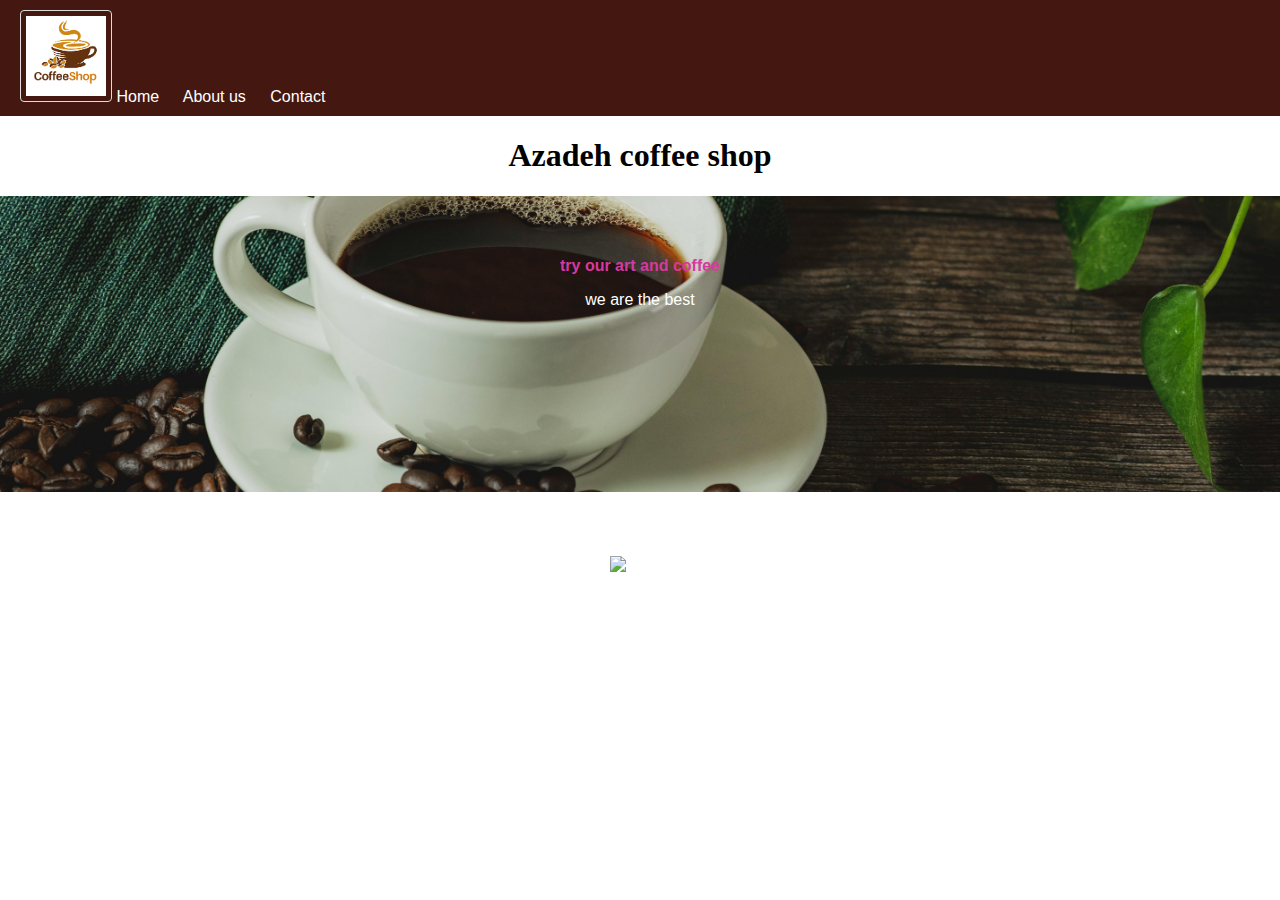
==== index.html @ 257b6de3 "initial all" ====
<!DOCTYPE html>
<html lang="en">
<head>
    <meta charset="UTF-8">
    <meta name="viewport" content="width=device-width, initial-scale=1.0">
    <title>coffee-shop</title>
    <link rel="stylesheet" href="style.css" />
</head>


<header>
    <nav>
    <img src="assets/logo/coffeelogo.png" alt="logo" srcset="">       
    <a href="index.html">Home</a>
    <a href="about.html">About us</a>
    <a href="contact.html">Contact</a>
</nav>
</header>




<body>  
    <h1>Azadeh coffee shop</h1>
    <section class="fixed-bg">
        <h2>try our art and coffee </h2>
        <p>we are the best</p>
      </section>
      
    <section>
     
    <div>

        <figure>
            <img src="assets/images/1.jpg" alt="coffee" style="width:100%">
            <figcaption>Coffee in a white ceramic cup by Chevanon Photography on Pexels</figcaption>
          </figure>
          
      </div>
    </section>
    
</body>
</html>
---- style.css ----
header {
    background-color: #441710;
    padding: 10px 20px;
  }
  
  nav a {
    color: rgb(255, 255, 255);
    text-decoration: none;
    margin-right: 20px;
  }
  nav img {
    
    
    border: 1px solid #ddd;
    border-radius: 4px;
    padding: 5px;
    width: 150px;
    width: 80px;
  }

  h1{
    text-align: center;
    font-family: "Impact", fantasy;   
  }

  
/* Fixed background image */
.fixed-bg {
    background-image: url("assets/images/3.jpg");
    background-attachment: fixed;
    /* The image will not scroll with the page */
    background-position: center;
    /* Centers the background image */
    background-size: cover;
    /* Ensure the image covers the entire section */
  }
  body {
    font-family: Arial, sans-serif;
    margin: 0;
  }
  
  section {
    height: 200px;
    padding: 3rem 0;
    text-align: center;
    color: white;
  }
  
  /* Background color */
  .color-bg {
    background-color: #3498db;
    /* Solid blue background */
  }
  

  /* Custom font face declaration */
@font-face {
    font-family: "Yarndings 12";
    font-style: normal;
    font-weight: 400;
    src: url(https://fonts.gstatic.com/s/yarndings12/v2/55xreyp2N8T5P2LJbZAlkY9smJjNAWZEnJ5-.woff2)
      format("woff2");
  }
  /* Import from Google Fonts */
  
  @import url("https://fonts.googleapis.com/css2?family=Roboto:ital,wght@0,100;0,300;0,400;0,500;0,700;0,900;1,100;1,300;1,400;1,500;1,700;1,900&display=swap");

  #example1 {
    box-sizing: content-box;
    width: 500px;
    height: 200px;
    padding: 30px;
    border: 10px solid #82611b;
    margin: 0 auto;
  }
  #example2 {
    box-sizing: border-box;
    width: 300px;
    height: 200px;
    padding: 30px;
    border: 10px solid #f0808d;
    margin: 0 auto;
  }
  
  .text{
    color: black;
  }




  @media only screen and (max-width: 600px) {
    /* CSS rules for extra small screens */
    #example1 {
      box-sizing: content-box;
      width: 120px;
      height: 695px;
      padding: 30px;
      border: 10px solid #f1ad1c;
      margin: 0 auto;
    }
  }
   
  /* Small devices (portrait tablets and large phones, 600px to 768px) */
  @media only screen and (min-width: 601px) and (max-width: 768px) {
    /* CSS rules for small screens */
    h2{
        font-size: 16px;
        color: rgb(8, 245, 51);
    }
  }
   
  /* Medium devices (landscape tablets, 768px to 992px) */
  @media only screen and (min-width: 769px) and (max-width: 992px) {
    /* CSS rules for medium screens */
    h2{
        font-size: 16px;
        color: rgb(43, 86, 26);
    }
  }
   
  /* Large devices (laptops/desktops, 992px to 1200px) */
  @media only screen and (min-width: 993px) and (max-width: 1200px) {
    /* CSS rules for large screens */
    h2{
        font-size: 16px;
        color: brown;
    }
  }
   
  /* Extra large devices (large desktops, 1200px and up) */
  @media only screen and (min-width: 1201px) {
    /* CSS rules for extra large screens */
    h2{
        font-size: 16px;
        color: rgb(214, 57, 159);
    }
  }
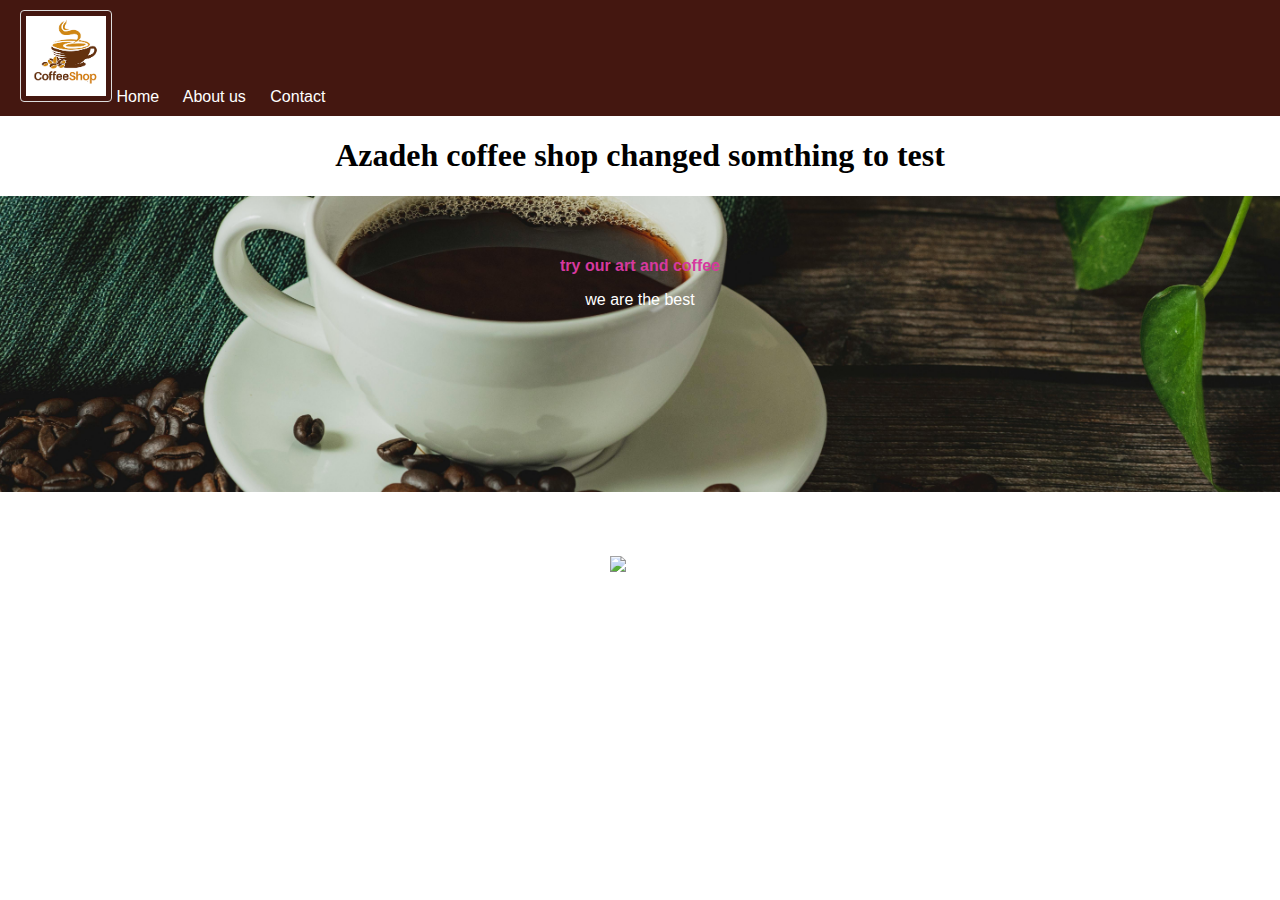
==== commit c0f84873: "change title name to test" ====
--- a/index.html
+++ b/index.html
@@ -21,7 +21,7 @@
 
 
 <body>  
-    <h1>Azadeh coffee shop</h1>
+    <h1>Azadeh coffee shop changed somthing to test</h1>
     <section class="fixed-bg">
         <h2>try our art and coffee </h2>
         <p>we are the best</p>
